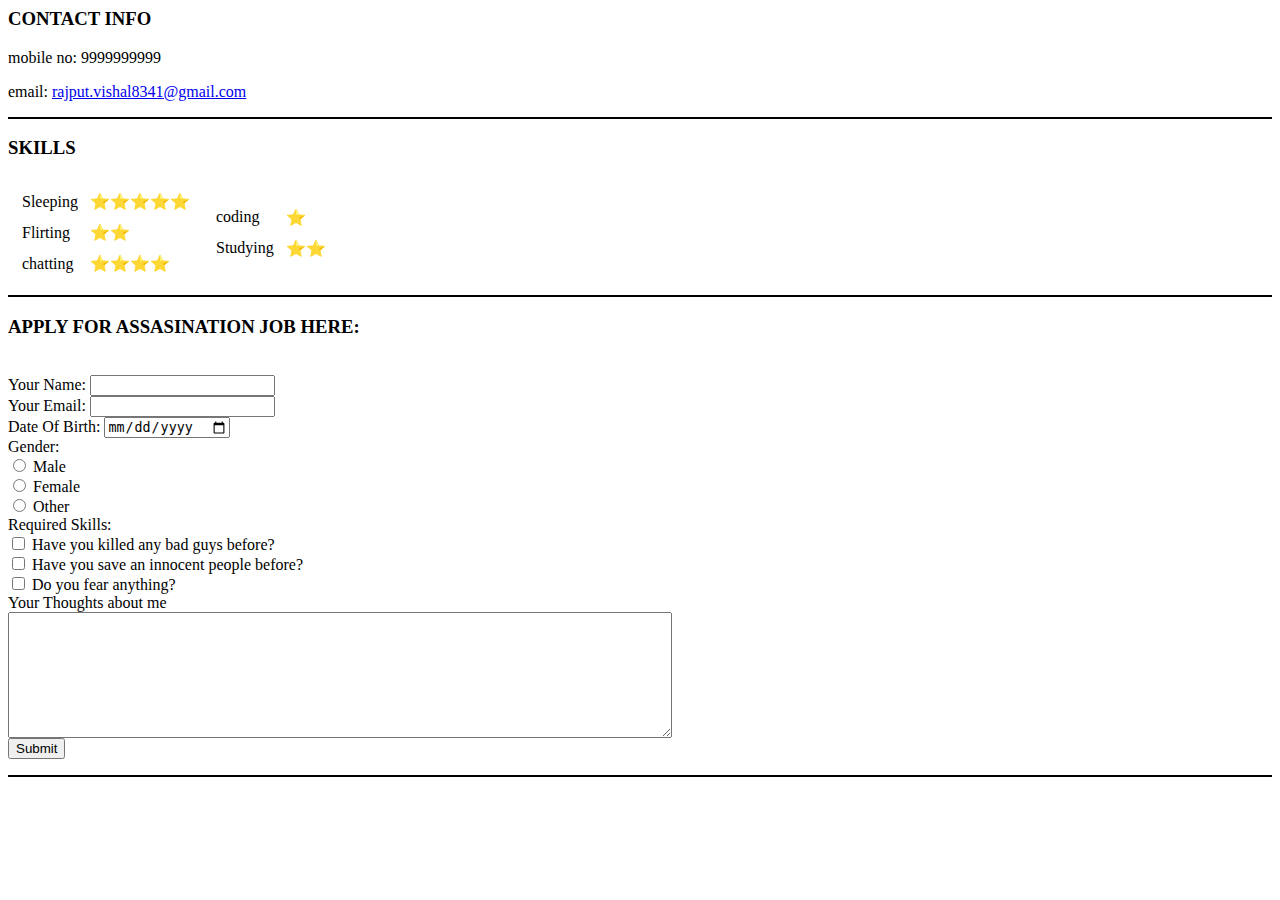
==== contact.html @ 02a3f047 "Add initials viz web files" ====
<html>

<head>
  <meta charset="utf-8">
  <title>my contact info</title>
</head>

<body>
  <h3><strong>CONTACT INFO</strong></h3>
  <p>mobile no: 9999999999</p>
  <p>email: <a href="https://mail.google.com/mail/u/0/#inbox?compose=GTvVlcSDZPCChkBDwmCMcGMTcndRqFjHBHfWkZLgSrcWlrJvsNKZbDvZDmVGcnkVqKlktMVjfwhQW">rajput.vishal8341@gmail.com</a></p>
  <hr color=black noshade>
  <h3><strong>SKILLS</strong></h3>
  <table>
    <tr>
      <td>
        <table cellspacing="10">
          <tr>
            <td>Sleeping</td>
            <td>⭐⭐⭐⭐⭐</td>
          </tr>
          <tr>
            <td>Flirting</td>
            <td>⭐⭐</td>

          </tr>
          <tr>
            <td>chatting</td>
            <td>⭐⭐⭐⭐</td>

          </tr>

        </table>
      </td>
      <td>
        <table cellspacing="10">
          <tr>
            <td>coding</td>
            <td>⭐</td>
          </tr>
          <tr>
            <td>Studying</td>
            <td>⭐⭐</td>

          </tr>


        </table>
      </td>
    </tr>
  </table>
  <hr color=black noshade>
  <h3><strong>APPLY FOR ASSASINATION JOB HERE:</strong></h3><br>
  <form action="mailto:rajput.vishal8341@gmail.com" method="post" enctype="text/plain">
    <label>Your Name:</label>
    <input type="text" name="yourName" value=""><br>
    <label>Your Email:</label>
    <input type="email" name="yourEmail" value=""><br>
    <label>Date Of Birth:</label>
    <input type="date" name="" value=""><br>
    <label>Gender:</label><br>
    <input type="radio" name="gender" value="male">
    <label for="male">Male</label><br>
    <input type="radio" name="gender" value="female">
    <label for="female">Female</label><br>
    <input type="radio" name="gender" value="other">
    <label for="other">Other</label><br>
    <label>Required Skills:</label><br>
    <input type="checkbox" name="Skills" value="Murder">
    <label for="Murder">Have you killed any bad guys before?</label><br>
    <input type="checkbox" name="Skills" value="Save">
    <label for="Save">Have you save an innocent people before?</label><br>
    <input type="checkbox" name="Skills" value="Fear">
    <label for="Fear">Do you fear anything?</label><br>
    <label>Your Thoughts about me</label><br>
    <textarea name="yourThoughts" rows="8" cols="80"></textarea><br>
    <input type="submit" value="Submit">

  </form>
  <hr color=black noshade>
</body>

</html>
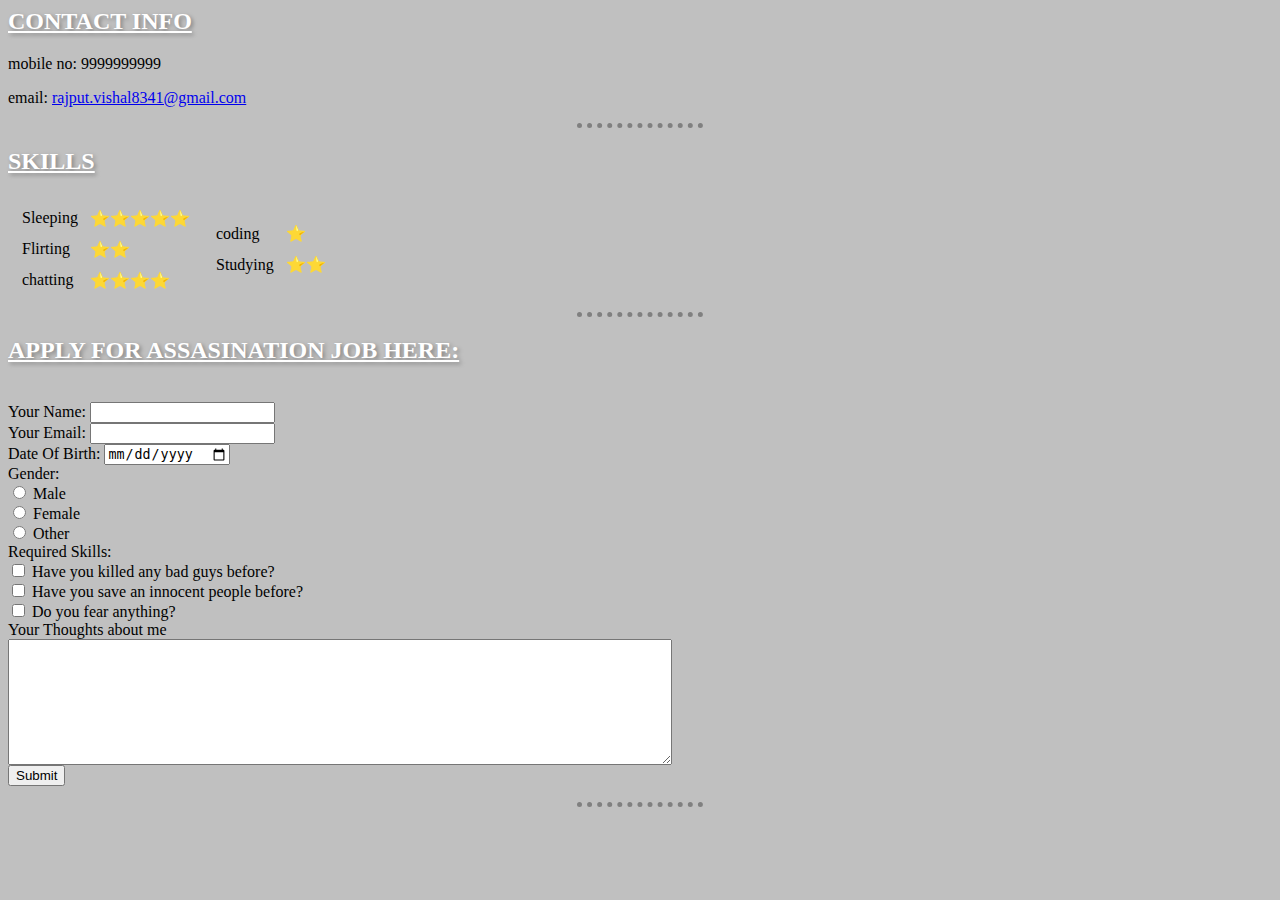
==== commit 48e80a3a: "upgrade" ====
--- a/contact.html
+++ b/contact.html
@@ -3,14 +3,15 @@
 <head>
   <meta charset="utf-8">
   <title>my contact info</title>
+  <link rel="stylesheet" href="css/style.css">
 </head>
 
 <body>
-  <h3><strong>CONTACT INFO</strong></h3>
+  <h2><strong>CONTACT INFO</strong></h2>
   <p>mobile no: 9999999999</p>
   <p>email: <a href="https://mail.google.com/mail/u/0/#inbox?compose=GTvVlcSDZPCChkBDwmCMcGMTcndRqFjHBHfWkZLgSrcWlrJvsNKZbDvZDmVGcnkVqKlktMVjfwhQW">rajput.vishal8341@gmail.com</a></p>
-  <hr color=black noshade>
-  <h3><strong>SKILLS</strong></h3>
+  <hr>
+  <h2><strong>SKILLS</strong></h2>
   <table>
     <tr>
       <td>
@@ -49,8 +50,8 @@
       </td>
     </tr>
   </table>
-  <hr color=black noshade>
-  <h3><strong>APPLY FOR ASSASINATION JOB HERE:</strong></h3><br>
+  <hr>
+  <h2><strong>APPLY FOR ASSASINATION JOB HERE:</strong></h2><br>
   <form action="mailto:rajput.vishal8341@gmail.com" method="post" enctype="text/plain">
     <label>Your Name:</label>
     <input type="text" name="yourName" value=""><br>
@@ -77,7 +78,7 @@
     <input type="submit" value="Submit">
 
   </form>
-  <hr color=black noshade>
+  <hr>
 </body>
 
 </html>
--- a/css/style.css
+++ b/css/style.css
@@ -0,0 +1,28 @@
+body {
+  background-color:#C0C0C0
+}
+
+hr {
+  border-style: none;
+  border-top-style: dotted;
+  width: 10%;
+  border-width: 5px;
+  border-color: grey;
+}
+
+h1 {
+  color: black;
+  text-shadow: 2px 2px 1px black;
+  font-family: Georgia;
+}
+
+h2 {
+  color: #ffffff;
+  text-shadow: 2px 2px 4px gray;
+  font-family: cursive, serif;
+  text-decoration: underline;
+}
+
+h3 {
+  color: #000066;
+}
